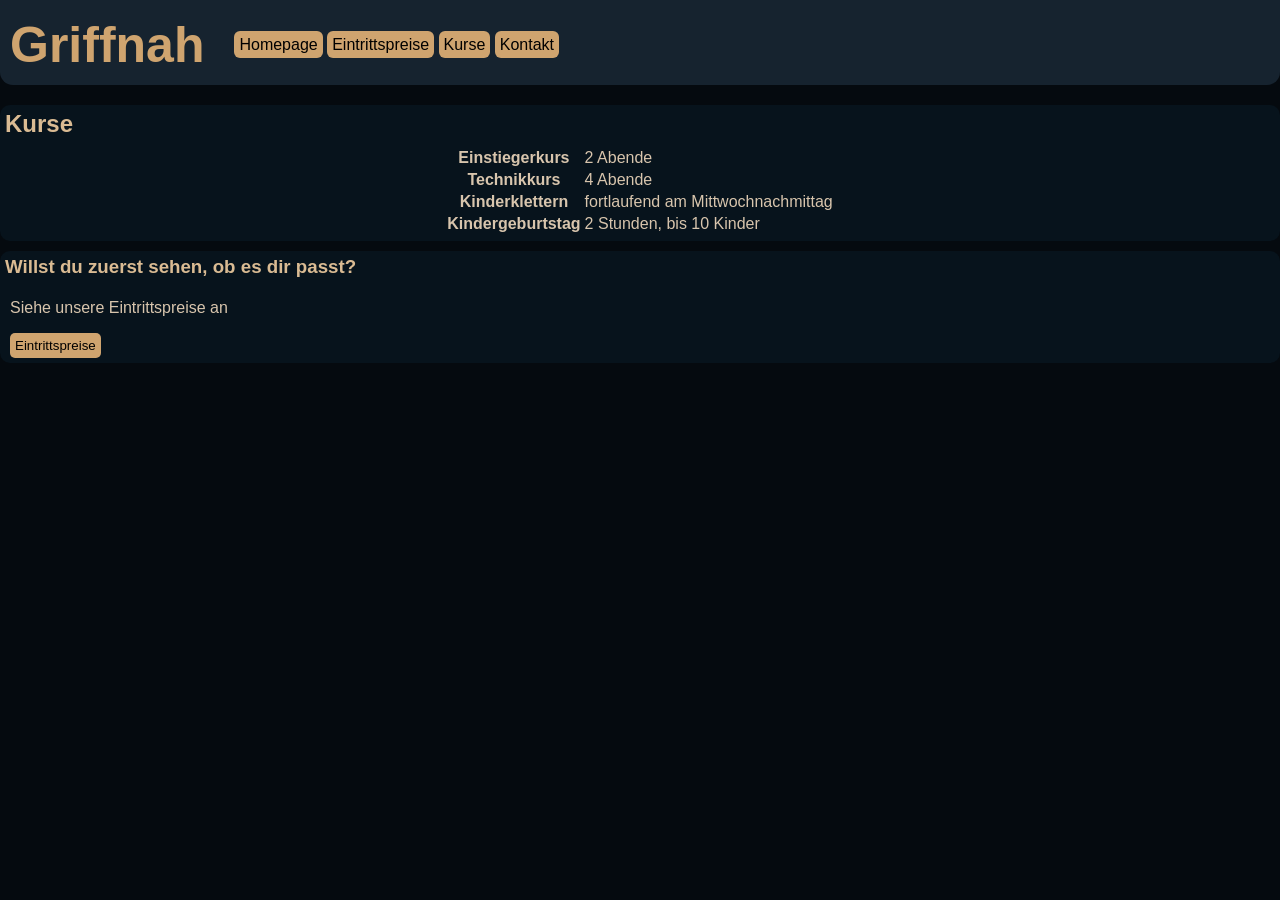
==== kurse.html @ b13f3aaf "why" ====
<!DOCTYPE html>

<html lang="de">

<head>
    <meta charset="UTF-8">
    <title>Griffnah Boulderhalle | Kurse</title>
    <link rel="icon" type="image/x-icon" href="favicon.png">
</head>

<body>

    <header>
        <h1>Griffnah</h1>
        <link rel="stylesheet" href="css/style.css">
        <nav>
            <a href="index.html">Homepage</a>
            <a href="preise.html">Eintrittspreise</a>
            <a href="kurse.html">Kurse</a>
            <a href="kontakt.html">Kontakt</a>
        </nav>
    </header>

    <main>

        <section>
            <h2>Kurse</h2>
            <table>
                <tbody>
                    <tr>
                        <th scope="row">Einstiegerkurs</th>
                        <td>2 Abende</td>
                    </tr>
                    <tr>
                        <th scope="row">Technikkurs</th>
                        <td>4 Abende</td>
                    </tr>
                    <tr>
                        <th scope="row">Kinderklettern</th>
                        <td>fortlaufend am Mittwochnachmittag</td>
                    </tr>
                    <tr>
                        <th scope="row">Kindergeburtstag</th>
                        <td>2 Stunden, bis 10 Kinder</td>
                    </tr>
                </tbody>
            </table>
        </section>
        
        <section>
            <h3>Willst du zuerst sehen, ob es dir passt?</h3>
            <p>Siehe unsere Eintrittspreise an</p>
            <button onclick="document.location='preise.html'">Eintrittspreise</button>
        </section>

    </main>

</body>

</html>
---- css/style.css ----
:root {
    --primary-color: #cfa46f;
    --accent-color: #dabb93;
    --text-color: #d8c5ad;
    --background-color: #050a0f;
    --section-border-radius: 10px;
    --section-border-size: 3px;
}

* {
    font-family: 'Gill Sans', 'Gill Sans MT', Calibri, 'Trebuchet MS', sans-serif !important;
}

table {
    margin: auto;
}

header {
    position: sticky;
    top: 0;
    display: flex;
    align-items: center;
    background-color: #2234439c;
    height: 80px;
    border-bottom-left-radius: 13px;
    border-bottom-right-radius: 13px;
    padding-left: 10px;
    padding-top: 5px;
    margin-top: 0px;
    margin-bottom: 20px;
}

body {
    margin: 0;
    background-color: var(--background-color);
}

tr  {
    color: var(--text-color);
}

ul {
    color: var(--text-color);
    display: table;
    margin: auto;
}

.section_holder {
    display: flex;
    flex-wrap: nowrap;
}

.hero_section {
    height: 1000vw;
    width: initial;
}

section {
    /*background-image: linear-gradient(to top, #ebd3ab85, #abdaeb00) ;
    width: fit-content;*/
    background-color: #0919259c;
    /*border: var(--section-border-size), dotted var(--accent-color);
    /*border-top: 5px double var(--primary-color);*/
    border-radius: var(--section-border-radius);
    /*border-left: 5px solid var(--accent-color);*/
    padding-left: 10px;
    padding-right: 10px;
    padding-top: 5px;
    padding-bottom: 5px;
    margin-bottom: 10px;
}

.centered_card {
    margin-left: 10px;
    margin-right: 10px;
}

.card {
    text-align: center;
    flex-grow: 1;
}

main button {
    color: inherit;
    border: none;
    background-color: var(--primary-color);
    padding: 5px;
    border-radius: 5px;
    cursor: pointer;
}

main button:hover {
    transition-duration: 0.3s;
    background-color: rgb(211, 153, 86);
}

nav a {
    color: inherit;
    text-decoration: none;
    background-color: var(--primary-color);
    padding: 5px;
    border-radius: 6px;
}

nav a:hover {
    transition-duration: 0.3s;
    background-color: rgb(211, 153, 86);
}

h1 {
    font-size: 50px;
    color: var(--primary-color);
    padding-right: 30px;
    margin-bottom: 10px;
    margin-top: 10px;
}

h2, h3 {
    /*background-color: #918963;*/
    color: var(--accent-color);
    border-top-left-radius: var(--section-border-radius);
    border-top-right-radius: var(--section-border-radius);
    margin-top: -5px;
    margin-left: -10px;
    margin-right: -10px;
    margin-bottom: 3px;
    padding-top: 5px;
    padding-bottom: 5px;
    padding-left: 5px; 
    border-top-left-radius: 5px;
}   

p {
    color: var(--text-color);
}
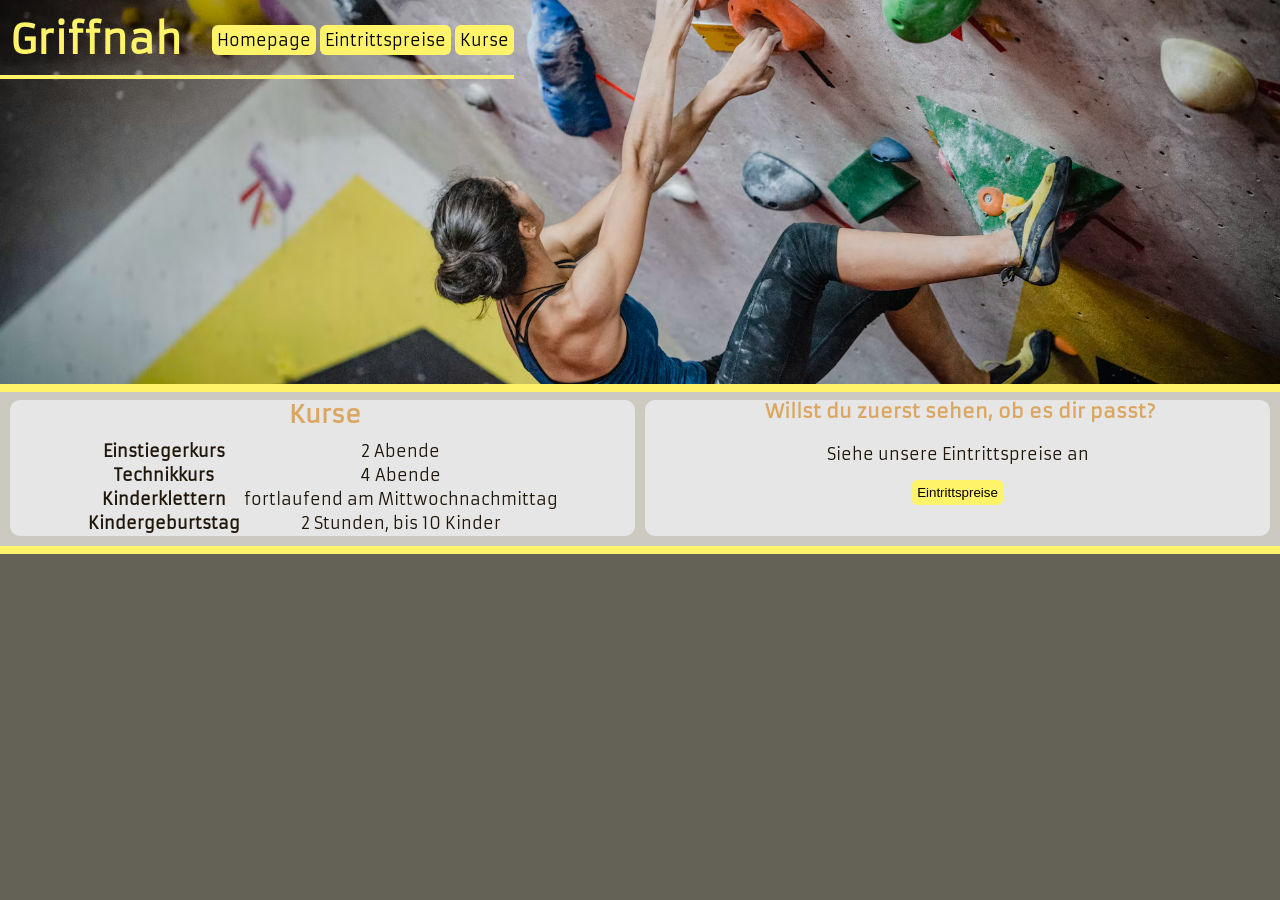
==== commit 301044cf: "overhaul" ====
--- a/kurse.html
+++ b/kurse.html
@@ -3,7 +3,14 @@
 <html lang="de">
 
 <head>
+    <link rel="stylesheet" href="https://fonts.googleapis.com/css?family=Armata">
+    <style>
+        body {
+            font-family: "Armata", sans-serif;
+        }
+    </style>
     <meta charset="UTF-8">
+    <meta name="viewport" content="width=device-width, initial-scale=1">
     <title>Griffnah Boulderhalle | Kurse</title>
     <link rel="icon" type="image/x-icon" href="favicon.png">
 </head>
@@ -17,13 +24,15 @@
             <a href="index.html">Homepage</a>
             <a href="preise.html">Eintrittspreise</a>
             <a href="kurse.html">Kurse</a>
-            <a href="kontakt.html">Kontakt</a>
         </nav>
     </header>
 
     <main>
-
-        <section>
+        <section class="hero_section">
+            <img src="girffnahthing.avif" alt="Hero Image">
+        </section>
+        <div class="section_holder">
+            <section class="card">
             <h2>Kurse</h2>
             <table>
                 <tbody>
@@ -46,13 +55,15 @@
                 </tbody>
             </table>
         </section>
-        
-        <section>
+        <section class="card">
             <h3>Willst du zuerst sehen, ob es dir passt?</h3>
             <p>Siehe unsere Eintrittspreise an</p>
             <button onclick="document.location='preise.html'">Eintrittspreise</button>
         </section>
 
+        </div>
+        
+        
     </main>
 
 </body>
--- a/css/style.css
+++ b/css/style.css
@@ -1,41 +1,46 @@
 :root {
-    --primary-color: #cfa46f;
-    --accent-color: #dabb93;
-    --text-color: #d8c5ad;
-    --background-color: #050a0f;
+    --primary-color: #fff369;
+    --accent-color: #dba660;
+    --text-color: #20160a;
+    --background-color: #646257;
     --section-border-radius: 10px;
     --section-border-size: 3px;
 }
 
-* {
-    font-family: 'Gill Sans', 'Gill Sans MT', Calibri, 'Trebuchet MS', sans-serif !important;
-}
 
 table {
     margin: auto;
 }
 
+footer {
+    background-color: #646257;
+}
+
+img {
+    object-fit: cover;
+    height: 100%;
+    width: 100%;
+    border-bottom: 8px solid #fff369;
+}
+
 header {
-    position: sticky;
-    top: 0;
+    position: fixed;
     display: flex;
     align-items: center;
-    background-color: #2234439c;
-    height: 80px;
-    border-bottom-left-radius: 13px;
-    border-bottom-right-radius: 13px;
+    background-size: cover;
+    border-bottom: 4px solid #fff369;
     padding-left: 10px;
     padding-top: 5px;
-    margin-top: 0px;
-    margin-bottom: 20px;
+    z-index: 1;
 }
 
 body {
     margin: 0;
-    background-color: var(--background-color);
+    background: var(--background-color);
+
 }
 
-tr  {
+tr {
     color: var(--text-color);
 }
 
@@ -46,38 +51,35 @@
 }
 
 .section_holder {
+    gap: 10px;
     display: flex;
     flex-wrap: nowrap;
+    padding-left: 10px;
+    padding-right: 10px;
+    background-color: #ccc9c1;
+    border-bottom: 8px solid #fff369;
+    padding-top: 16px;
 }
 
 .hero_section {
-    height: 1000vw;
-    width: initial;
-}
-
-section {
-    /*background-image: linear-gradient(to top, #ebd3ab85, #abdaeb00) ;
-    width: fit-content;*/
-    background-color: #0919259c;
-    /*border: var(--section-border-size), dotted var(--accent-color);
-    /*border-top: 5px double var(--primary-color);*/
-    border-radius: var(--section-border-radius);
-    /*border-left: 5px solid var(--accent-color);*/
-    padding-left: 10px;
-    padding-right: 10px;
-    padding-top: 5px;
-    padding-bottom: 5px;
-    margin-bottom: 10px;
-}
-
-.centered_card {
-    margin-left: 10px;
-    margin-right: 10px;
+    margin-top: 0px;
+    margin-bottom: 0px;
+    height: 30vw;
+    width: 100%;
+    z-index: -1;
 }
 
 .card {
+    background-color: #f6f9fc9c;
+    border-radius: var(--section-border-radius);
+    margin-bottom: 10px;
     text-align: center;
     flex-grow: 1;
+    flex: 1 1 0px;
+}
+
+.asterisk {
+    font-size: 0.8rem;
 }
 
 main button {
@@ -108,7 +110,7 @@
 }
 
 h1 {
-    font-size: 50px;
+    font-size: 2.5rem;
     color: var(--primary-color);
     padding-right: 30px;
     margin-bottom: 10px;
@@ -126,10 +128,52 @@
     margin-bottom: 3px;
     padding-top: 5px;
     padding-bottom: 5px;
-    padding-left: 5px; 
+    padding-left: 5px;
     border-top-left-radius: 5px;
-}   
+}
 
 p {
     color: var(--text-color);
+}
+
+@media (max-width: 600px) {
+
+    html, body {
+        height: 100%;
+        margin: 0;
+        overflow-y: hidden;
+        overflow-x: hidden;
+    }
+
+    header {
+        position: relative;
+        flex-direction: column;
+        align-items: center;
+        margin-bottom: -25%;
+        border-bottom: 0;
+    }
+
+    h1 {
+        padding: 0;
+        padding-right: 5%;
+    }
+
+    nav {
+        display: flex;
+        position: fixed;
+        gap: 5px;
+        padding-left: 0%;
+        padding-right: 5%;
+        top: 92%;
+    }
+
+    .section_holder {
+        flex-direction: column;
+        align-items: center;
+        gap: 0px;
+    }
+
+    .card {
+        width: 100%;
+    }
 }
